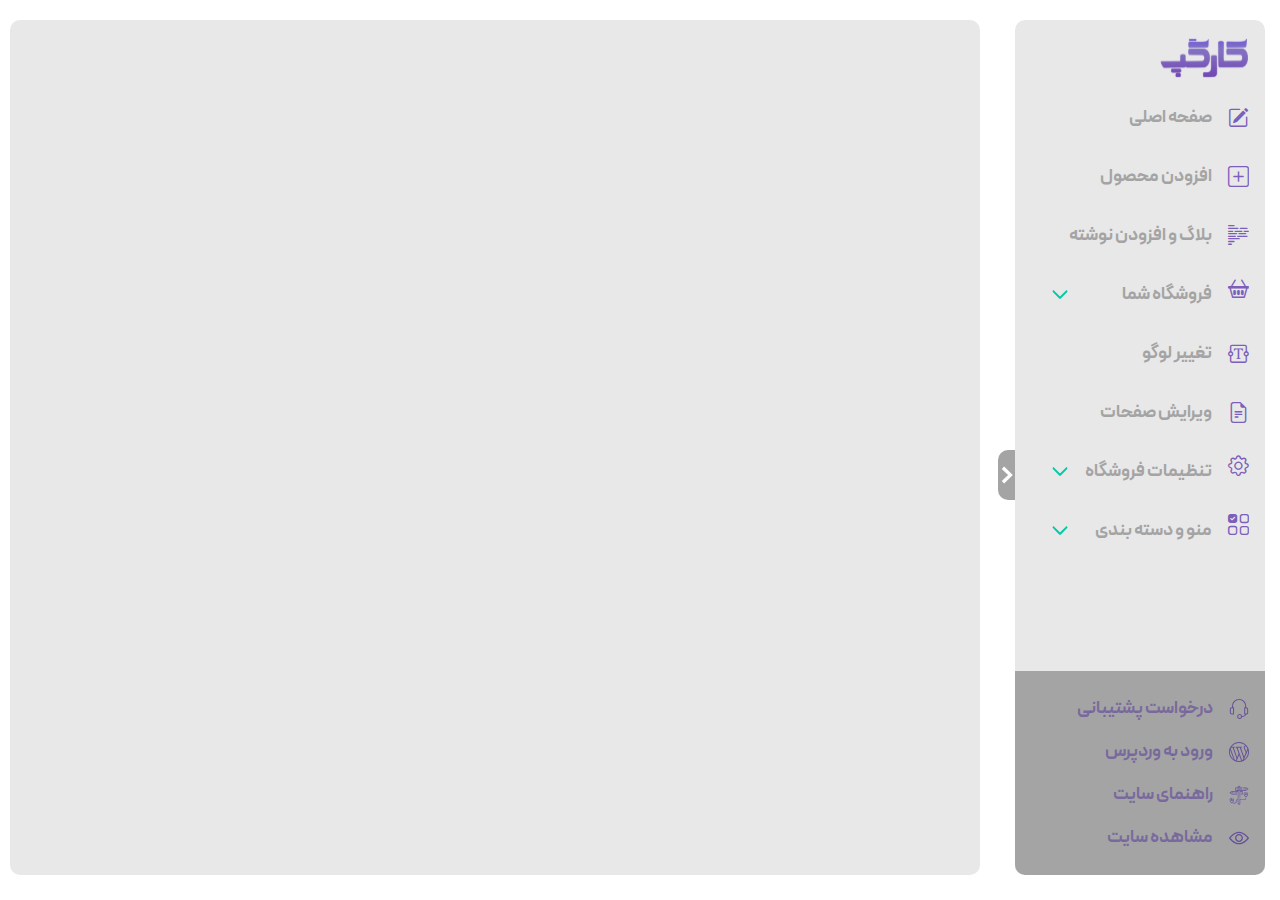
==== sidebar/index.html @ 7e148cba "final sidebar" ====
<!DOCTYPE html>
<html lang="fa">

<head>
    <meta charset="UTF-8">
    <meta http-equiv="X-UA-Compatible" content="IE=edge">
    <meta name="viewport" content="width=device-width, initial-scale=1.0">
    <link rel="stylesheet" href="./assets/fonts/bootstrapicon/bootstrap-icons.css" />
    <link rel="stylesheet" href="./assets/css/bootstrap.css" />
    <link rel="stylesheet" href="./assets/css/swiper-bundle.min.css" />
    <link rel="stylesheet" href="./assets/css/style.css" />
    <meta http-equiv="Content-Security-Policy"
        content="default-src *; style-src 'self' 'unsafe-inline'; script-src 'self' 'unsafe-inline' 'unsafe-eval' http://www.google.com">

    <title>Document</title>
</head>

<body>

    <section class="homeWithSideBar">
        <aside class="sideBar show py-3">
            <div class="container-fluid px-3">
                <div class="logo">
                    <img src="./assets/images/logo-kargap 3.svg" class="img-fluid" width="90    " />
                </div>
                <div class="itemContainer1 mt-3">
                    <ul class="nav navCustom flex-column"></ul>
                </div>
                <div class="itemFooter">
                    <ul class="nav navCustom flex-column px-3">
                        <li class="nav-item navItemCustom d-flex align-items-center ">
                            <img src="./assets/images/support1.svg" class="img-fluid" width="20" />
                            <a class="nav-link navLinkCustom " href="#">درخواست پشتیبانی</a>
                        </li>

                        <li class="nav-item navItemCustom d-flex align-items-center">
                            <img src="./assets/images/wordpress1.svg" class="img-fluid" width="20" />
                            <a class="nav-link navLinkCustom " href="#">ورود به وردپرس</a>
                        </li>
                        <li class="nav-item navItemCustom d-flex align-items-center">
                            <img src="./assets/images/signpost1.svg" class="img-fluid" width="20" />
                            <a class="nav-link navLinkCustom " href="#">راهنمای سایت</a>
                        </li>
                        <li class="nav-item navItemCustom d-flex align-items-center">
                            <img src="./assets/images/view1.svg" class="img-fluid" width="20" />
                            <a class="nav-link navLinkCustom " href="#">مشاهده سایت</a>
                        </li>

                    </ul>
                </div>
            </div>
        </aside>
        <div class="btnCloseMenu show">
            <img src="./assets/images/arrow.svg" class="img-fluid" width="20" />
        </div>
        <main class="iframeContainerCustom show">
            <div class="h_iframe-aparat_embed_frame"><iframe
                    src="https://www.aparat.com/video/video/embed/videohash/TdNcJ/vt/frame" allowFullScreen="true"
                    webkitallowfullscreen="true" mozallowfullscreen="true"></iframe></div>
        </main>
    </section>


    <script src="./assets/js/jquery.slim.min.js"></script>
    <script src="./assets/js/bootstrap.bundle.min.js"></script>
    <script src="./assets/js/swiper-bundle.min.js"></script>
    <script src="./assets/js/app.js"></script>


</body>

</html>
---- sidebar/assets/css/style.css ----
@font-face {
  font-family: "peyda";
  src: url("./../fonts/PeydaWebFaNum-Regular.woff2"),
    url("./../fonts/PeydaWebFaNum-Regular.woff");
  font-weight: normal;
}
@font-face {
  font-family: "peyda";
  src: url("./../fonts/PeydaWebFaNum-Bold.woff2"),
    url("./../fonts/PeydaWebFaNum-Bold.woff");
  font-weight: bold;
}
body {
  font-family: "peyda";
  overflow-x: hidden;
}
:root {
  --lightColorCustom1: #e8e8e8;
  --lightColorCustom2: #a4a4a4;
  --blueColorCustom1: #7b5fbb;
  --blueColorCustom2: #66509ab0;
  --widthSideBar: 250px;
  --widthMain: 100px;
}
.homeWithSideBar {
  direction: rtl;
  text-align: right;
}

.homeWithSideBar .sideBar {
  transition: all 0.3s;
  position: absolute;
  top: 20px;
  right: -100%;
  padding-bottom: 20px;
  min-height: 95vh;
  background-color: var(--lightColorCustom1);
  border-radius: 10px;
}
.homeWithSideBar .sideBar.show {
  position: absolute;
  top: 20px;
  right: 15px;
  padding-bottom: 20px;
  min-height: 95vh;
  width: var(--widthSideBar);
  background-color: var(--lightColorCustom1);
  border-radius: 10px;
}
.homeWithSideBar .btnCloseMenu {
  width: 18px;
  height: 50px;
  background-color: var(--lightColorCustom2);
  display: flex;
  align-items: center;
  border-radius: 10px 0 0 10px;
  padding: 0.2rem;
  position: fixed;
  top: 50%;
  right: 0;
  cursor: pointer;
  transition: all 0.3s;
  z-index: -1;
}
.homeWithSideBar .btnCloseMenu.show {
  right: calc(var(--widthSideBar) + 14px);
  top: 50%;
}
.homeWithSideBar .btnCloseMenu img {
  transform: rotate(180deg);
  transition: all 0.2s;
}
.homeWithSideBar .btnCloseMenu.show img {
  transform: rotate(0);
}

.homeWithSideBar .iframeContainerCustom {
  position: absolute;
  top: 20px;
  left: 30px;
  min-height: 95vh;
  background-color: var(--lightColorCustom1);
  border-radius: 10px;
  width: calc(100% - 60px);
  overflow: hidden;
  transition: all 0.2s;
}
.homeWithSideBar .iframeContainerCustom.show {
  left: 10px;
  width: calc(100% - var(--widthSideBar) - 60px);
}
.homeWithSideBar .iframeContainerCustom iframe {
  width: 100%;
  min-height: 95vh;
  border: none;
  position: absolute;
  top: 0;
  border-radius: 10px;
}
/* .homeWithSideBar .sideBar {
  
} */

.homeWithSideBar .sideBar .itemContainer1 .navCustom {
  padding: 0 !important;
  padding-bottom: 200px !important;
}
.homeWithSideBar .sideBar .itemContainer1 .navCustom .navLinkCustom {
  color: var(--lightColorCustom2);
  font-weight: bold;
  font-size: 18px;
  border: none;
  background: transparent;
}
.homeWithSideBar
  .sideBar
  .itemContainer1
  .navCustom
  .navLinkCustom.dropdown-toggle {
  display: flex;
  justify-content: space-between;
  align-items: center;
}
.homeWithSideBar
  .sideBar
  .itemContainer1
  .navCustom
  .navLinkCustom.dropdown-toggle::after {
  background: url("./../images/arrow-bottom.svg");
  border: none;
  width: 16px;
  height: 9px;
  text-align: left;
  background-size: 100% 100%;
}
.homeWithSideBar .sideBar .itemContainer1 .navCustom .navItemCustom {
  position: relative;
}
.homeWithSideBar
  .sideBar
  .itemContainer1
  .navCustom
  .navItemCustom.active
  .navLinkCustom {
  color: #fff;
  z-index: 1;
}

.homeWithSideBar .sideBar .itemContainer1 .navCustom .navItemCustom i {
  color: var(--blueColorCustom1);
  font-size: 1.3rem;
}
.homeWithSideBar .sideBar .itemContainer1 .navCustom .navItemCustom i::before {
  vertical-align: middle;
}

.homeWithSideBar .sideBar .itemContainer1 .navCustom .navItemCustom.active i {
  z-index: 1;
  color: #fff !important;
}
/*
.homeWithSideBar .sideBar .itemContainer1 .navCustom .navItemCustom.active svg {
  z-index: 1;
} 
*/
/* 
 */
.homeWithSideBar .sideBar .itemContainer1 .navCustom .navItemCustom.active img {
  stroke: #fff !important;
}
.mtCustom1 {
  margin-top: 0.6rem;
}
.homeWithSideBar
  .sideBar
  .itemContainer1
  .navCustom
  .navItemCustom.active::after {
  content: "";
  position: absolute;
  top: 50%;
  transform: translateY(-50%);
  right: -26px;
  width: calc(var(--widthSideBar) + 20px);
  height: calc(100% + 10px);
  background-color: var(--blueColorCustom1);
  border-radius: 5px;
  z-index: 0;
}

.homeWithSideBar .sideBar .itemContainer1 .navCustom .nav-item {
  margin-bottom: 1rem;
}
.homeWithSideBar .sideBar .itemContainer1 .navCustom .dropdown-menu.show {
  position: static !important;
  margin-bottom: 1rem;
  transform: none !important;
  background: transparent;
  border: none;
  text-align: right;
}
.homeWithSideBar
  .sideBar
  .itemContainer1
  .navCustom
  .dropdown-menu.show
  .dropdown-item {
  background: transparent;
}

.homeWithSideBar .sideBar .itemContainer1 .navCustom .dropdown-menu.show a {
  color: #fff;
  cursor: pointer;
  font-size: 1rem;
}
.homeWithSideBar .sideBar .itemContainer1 .navCustom .toggleDiv.show a {
  color: #fff;
  cursor: pointer;
}
.homeWithSideBar
  .sideBar
  .itemContainer1
  .navCustom
  .dropdown-menu.show
  button {
  color: #fff;
  font-size: 1rem;
  white-space: normal;
}
.homeWithSideBar .sideBar .itemContainer1 .navCustom .toggleDiv.show button {
  color: #fff;
  white-space: normal;
}
.homeWithSideBar
  .sideBar
  .itemContainer1
  .navCustom
  .toggleDiv.show
  .navLinkCustom::after {
  transform: rotate(180deg);
  color: #fff;
}
.homeWithSideBar
  .sideBar
  .itemContainer1
  .navCustom
  .toggleDiv
  .navLinkCustom::after {
  transition: all 0.3s;
}

.homeWithSideBar .sideBar .itemFooter {
  background-color: var(--lightColorCustom2);
  width: var(--widthSideBar);
  /* transform: translateX(1rem); */
  padding: 1rem 0;
  border-radius: 0 0 10px 10px;
  position: absolute;
  bottom: 0;
  left: 0;
}
.homeWithSideBar .sideBar .itemFooter .navCustom .navItemCustom .navLinkCustom {
  font-weight: bold;
  color: var(--blueColorCustom2);
  font-size: 18px;
  z-index: 1;
}

/* width */
::-webkit-scrollbar {
  width: 5px;
}

/* Track */
::-webkit-scrollbar-track {
  background: transparent;
}

/* Handle */
::-webkit-scrollbar-thumb {
  background: var(--lightColorCustom2);
}

/* Handle on hover */
::-webkit-scrollbar-thumb:hover {
  background: var(--blueColorCustom1);
}

.homeWithSideBar .sideBar .itemContainer1::-webkit-scrollbar {
  width: 0px;
}
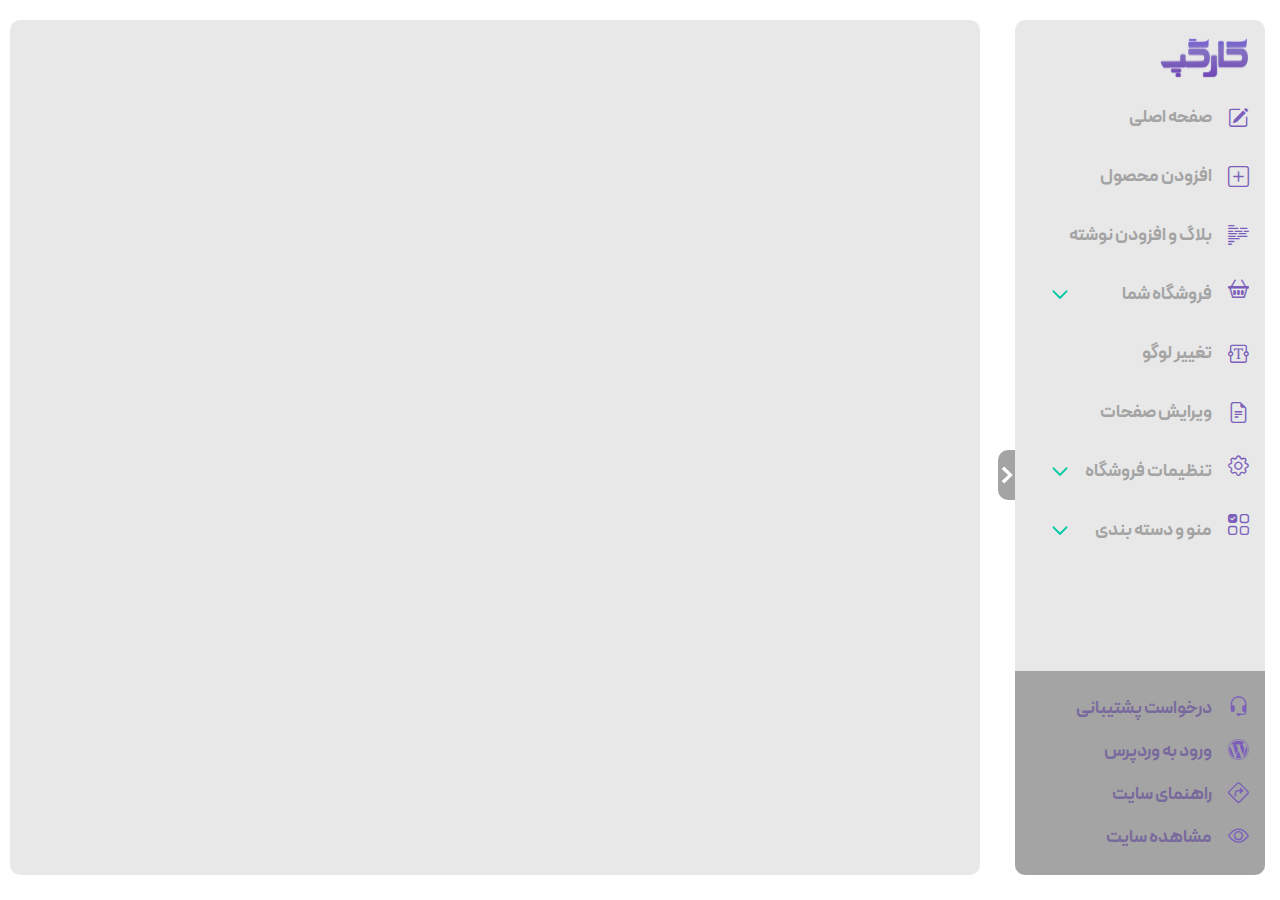
==== commit 6045cf22: "add footer menu dynamic" ====
--- a/sidebar/index.html
+++ b/sidebar/index.html
@@ -28,23 +28,6 @@
                 </div>
                 <div class="itemFooter">
                     <ul class="nav navCustom flex-column px-3">
-                        <li class="nav-item navItemCustom d-flex align-items-center ">
-                            <img src="./assets/images/support1.svg" class="img-fluid" width="20" />
-                            <a class="nav-link navLinkCustom " href="#">درخواست پشتیبانی</a>
-                        </li>
-
-                        <li class="nav-item navItemCustom d-flex align-items-center">
-                            <img src="./assets/images/wordpress1.svg" class="img-fluid" width="20" />
-                            <a class="nav-link navLinkCustom " href="#">ورود به وردپرس</a>
-                        </li>
-                        <li class="nav-item navItemCustom d-flex align-items-center">
-                            <img src="./assets/images/signpost1.svg" class="img-fluid" width="20" />
-                            <a class="nav-link navLinkCustom " href="#">راهنمای سایت</a>
-                        </li>
-                        <li class="nav-item navItemCustom d-flex align-items-center">
-                            <img src="./assets/images/view1.svg" class="img-fluid" width="20" />
-                            <a class="nav-link navLinkCustom " href="#">مشاهده سایت</a>
-                        </li>
 
                     </ul>
                 </div>
@@ -54,9 +37,8 @@
             <img src="./assets/images/arrow.svg" class="img-fluid" width="20" />
         </div>
         <main class="iframeContainerCustom show">
-            <div class="h_iframe-aparat_embed_frame"><iframe
-                    src="https://www.aparat.com/video/video/embed/videohash/TdNcJ/vt/frame" allowFullScreen="true"
-                    webkitallowfullscreen="true" mozallowfullscreen="true"></iframe></div>
+            <iframe src="https://www.aparat.com/video/video/embed/videohash/hewqO/vt/frame" allowFullScreen="true"
+                webkitallowfullscreen="true" mozallowfullscreen="true"></iframe>
         </main>
     </section>
 
--- a/sidebar/assets/css/style.css
+++ b/sidebar/assets/css/style.css
@@ -91,19 +91,14 @@
 }
 .homeWithSideBar .iframeContainerCustom iframe {
   width: 100%;
-  min-height: 95vh;
+  height: 100%;
   border: none;
   position: absolute;
   top: 0;
   border-radius: 10px;
 }
-/* .homeWithSideBar .sideBar {
-  
-} */
-
 .homeWithSideBar .sideBar .itemContainer1 .navCustom {
-  padding: 0 !important;
-  padding-bottom: 200px !important;
+  padding-right: 0 !important;
 }
 .homeWithSideBar .sideBar .itemContainer1 .navCustom .navLinkCustom {
   color: var(--lightColorCustom2);
@@ -252,7 +247,6 @@
 .homeWithSideBar .sideBar .itemFooter {
   background-color: var(--lightColorCustom2);
   width: var(--widthSideBar);
-  /* transform: translateX(1rem); */
   padding: 1rem 0;
   border-radius: 0 0 10px 10px;
   position: absolute;
@@ -264,6 +258,13 @@
   color: var(--blueColorCustom2);
   font-size: 18px;
   z-index: 1;
+  border: none;
+  background-color: transparent;
+}
+.homeWithSideBar .sideBar .itemFooter .navCustom .navItemCustom i {
+  color: var(--blueColorCustom1);
+  font-size: 1.3rem;
+  font-weight: bold;
 }
 
 /* width */
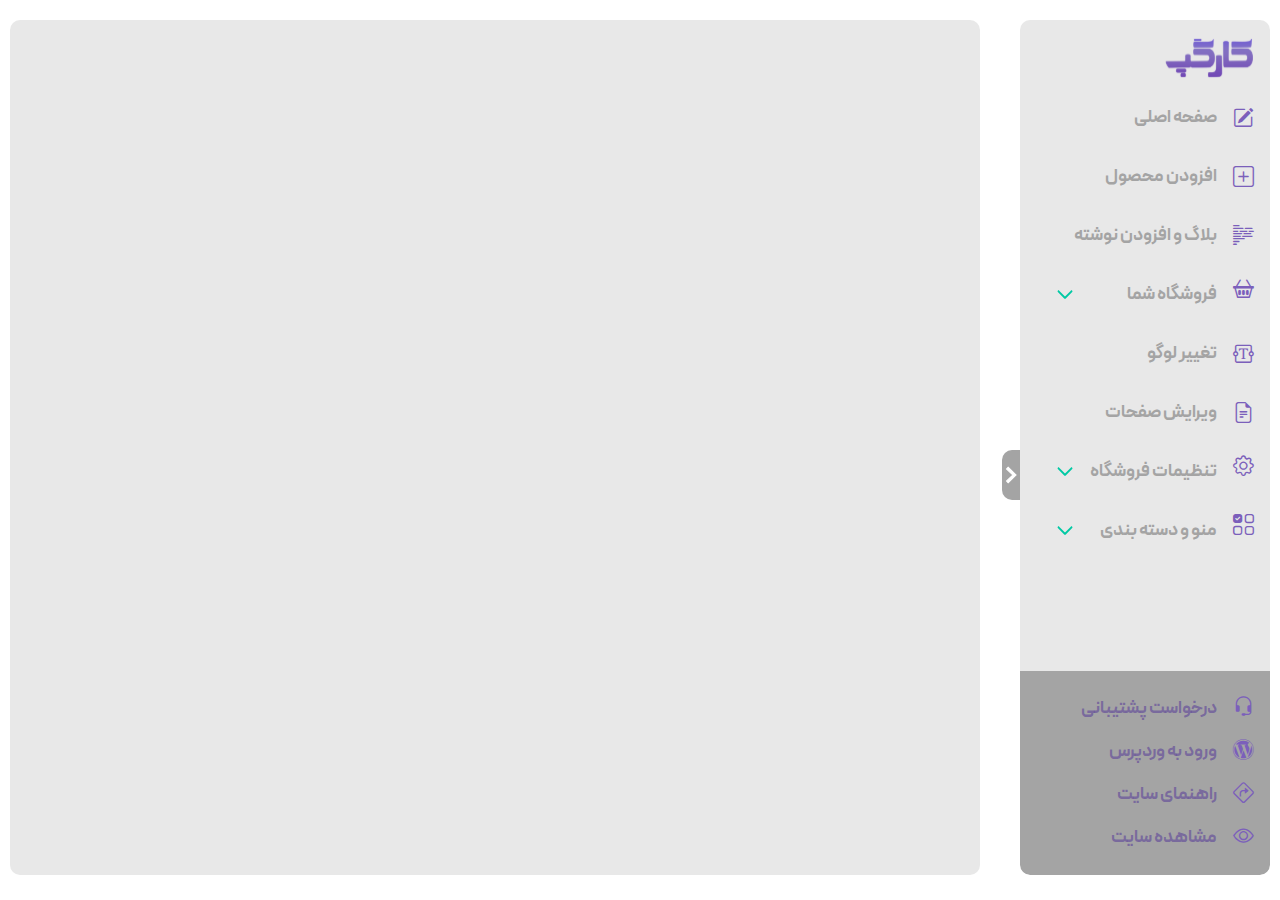
==== commit 798a77f0: "add new edit" ====
--- a/sidebar/index.html
+++ b/sidebar/index.html
@@ -18,7 +18,7 @@
 <body>
 
     <section class="homeWithSideBar">
-        <aside class="sideBar show py-3">
+        <aside class="sideBar openMenu py-3">
             <div class="container-fluid px-3">
                 <div class="logo">
                     <img src="./assets/images/logo-kargap 3.svg" class="img-fluid" width="90    " />
@@ -33,10 +33,10 @@
                 </div>
             </div>
         </aside>
-        <div class="btnCloseMenu show">
+        <div class="btnCloseMenu openMenu">
             <img src="./assets/images/arrow.svg" class="img-fluid" width="20" />
         </div>
-        <main class="iframeContainerCustom show">
+        <main class="iframeContainerCustom openMenu">
             <iframe src="https://www.aparat.com/video/video/embed/videohash/hewqO/vt/frame" allowFullScreen="true"
                 webkitallowfullscreen="true" mozallowfullscreen="true"></iframe>
         </main>
--- a/sidebar/assets/css/style.css
+++ b/sidebar/assets/css/style.css
@@ -4,16 +4,19 @@
     url("./../fonts/PeydaWebFaNum-Regular.woff");
   font-weight: normal;
 }
+
 @font-face {
   font-family: "peyda";
   src: url("./../fonts/PeydaWebFaNum-Bold.woff2"),
     url("./../fonts/PeydaWebFaNum-Bold.woff");
   font-weight: bold;
 }
+
 body {
   font-family: "peyda";
-  overflow-x: hidden;
-}
+  overflow-x: hidden !important;
+}
+
 :root {
   --lightColorCustom1: #e8e8e8;
   --lightColorCustom2: #a4a4a4;
@@ -22,31 +25,41 @@
   --widthSideBar: 250px;
   --widthMain: 100px;
 }
+
 .homeWithSideBar {
   direction: rtl;
   text-align: right;
+  position: relative;
 }
 
 .homeWithSideBar .sideBar {
   transition: all 0.3s;
   position: absolute;
   top: 20px;
-  right: -100%;
+  width: 0;
+  overflow: hidden;
   padding-bottom: 20px;
   min-height: 95vh;
   background-color: var(--lightColorCustom1);
   border-radius: 10px;
-}
-.homeWithSideBar .sideBar.show {
+  width: 0 !important;
+}
+
+.homeWithSideBar .sideBar.openMenu {
   position: absolute;
   top: 20px;
-  right: 15px;
+  right: 10px;
   padding-bottom: 20px;
   min-height: 95vh;
-  width: var(--widthSideBar);
+  width: var(--widthSideBar) !important;
   background-color: var(--lightColorCustom1);
   border-radius: 10px;
 }
+
+.homeWithSideBar .sideBar * {
+  white-space: nowrap;
+}
+
 .homeWithSideBar .btnCloseMenu {
   width: 18px;
   height: 50px;
@@ -62,15 +75,18 @@
   transition: all 0.3s;
   z-index: -1;
 }
-.homeWithSideBar .btnCloseMenu.show {
-  right: calc(var(--widthSideBar) + 14px);
+
+.homeWithSideBar .btnCloseMenu.openMenu {
+  right: calc(var(--widthSideBar) + 10px);
   top: 50%;
 }
+
 .homeWithSideBar .btnCloseMenu img {
   transform: rotate(180deg);
   transition: all 0.2s;
 }
-.homeWithSideBar .btnCloseMenu.show img {
+
+.homeWithSideBar .btnCloseMenu.openMenu img {
   transform: rotate(0);
 }
 
@@ -85,10 +101,12 @@
   overflow: hidden;
   transition: all 0.2s;
 }
-.homeWithSideBar .iframeContainerCustom.show {
+
+.homeWithSideBar .iframeContainerCustom.openMenu {
   left: 10px;
   width: calc(100% - var(--widthSideBar) - 60px);
 }
+
 .homeWithSideBar .iframeContainerCustom iframe {
   width: 100%;
   height: 100%;
@@ -97,9 +115,11 @@
   top: 0;
   border-radius: 10px;
 }
+
 .homeWithSideBar .sideBar .itemContainer1 .navCustom {
   padding-right: 0 !important;
 }
+
 .homeWithSideBar .sideBar .itemContainer1 .navCustom .navLinkCustom {
   color: var(--lightColorCustom2);
   font-weight: bold;
@@ -107,20 +127,14 @@
   border: none;
   background: transparent;
 }
-.homeWithSideBar
-  .sideBar
-  .itemContainer1
-  .navCustom
-  .navLinkCustom.dropdown-toggle {
+
+.homeWithSideBar .sideBar .itemContainer1 .navCustom .navLinkCustom.dropdown-toggle {
   display: flex;
   justify-content: space-between;
   align-items: center;
 }
-.homeWithSideBar
-  .sideBar
-  .itemContainer1
-  .navCustom
-  .navLinkCustom.dropdown-toggle::after {
+
+.homeWithSideBar .sideBar .itemContainer1 .navCustom .navLinkCustom.dropdown-toggle::after {
   background: url("./../images/arrow-bottom.svg");
   border: none;
   width: 16px;
@@ -128,15 +142,12 @@
   text-align: left;
   background-size: 100% 100%;
 }
+
 .homeWithSideBar .sideBar .itemContainer1 .navCustom .navItemCustom {
   position: relative;
 }
-.homeWithSideBar
-  .sideBar
-  .itemContainer1
-  .navCustom
-  .navItemCustom.active
-  .navLinkCustom {
+
+.homeWithSideBar .sideBar .itemContainer1 .navCustom .navItemCustom.active .navLinkCustom {
   color: #fff;
   z-index: 1;
 }
@@ -145,6 +156,7 @@
   color: var(--blueColorCustom1);
   font-size: 1.3rem;
 }
+
 .homeWithSideBar .sideBar .itemContainer1 .navCustom .navItemCustom i::before {
   vertical-align: middle;
 }
@@ -153,6 +165,7 @@
   z-index: 1;
   color: #fff !important;
 }
+
 /*
 .homeWithSideBar .sideBar .itemContainer1 .navCustom .navItemCustom.active svg {
   z-index: 1;
@@ -163,14 +176,31 @@
 .homeWithSideBar .sideBar .itemContainer1 .navCustom .navItemCustom.active img {
   stroke: #fff !important;
 }
+
 .mtCustom1 {
   margin-top: 0.6rem;
 }
-.homeWithSideBar
-  .sideBar
-  .itemContainer1
-  .navCustom
-  .navItemCustom.active::after {
+
+.homeWithSideBar .sideBar .itemContainer1 .navCustom .navItemCustom::after {
+  content: "";
+  position: absolute;
+  top: 50%;
+  transform: translateY(-50%);
+  right: -26px;
+  width: calc(var(--widthSideBar) + 20px);
+  height: 0;
+  background-color: var(--blueColorCustom1);
+  border-radius: 5px;
+  z-index: 0;
+  transition: all 0.3s;
+  /* transition-delay: 0.3s; */
+}
+
+.homeWithSideBar .sideBar .itemContainer1 .navCustom .navItemCustom.active::after {
+  height: calc(100% + 10px);
+}
+
+.homeWithSideBar .sideBar .itemContainer1 .navCustom .navItemCustom::before {
   content: "";
   position: absolute;
   top: 50%;
@@ -178,14 +208,16 @@
   right: -26px;
   width: calc(var(--widthSideBar) + 20px);
   height: calc(100% + 10px);
-  background-color: var(--blueColorCustom1);
+  background-color: transparent;
   border-radius: 5px;
-  z-index: 0;
+  z-index: 22;
+  cursor: pointer;
 }
 
 .homeWithSideBar .sideBar .itemContainer1 .navCustom .nav-item {
   margin-bottom: 1rem;
 }
+
 .homeWithSideBar .sideBar .itemContainer1 .navCustom .dropdown-menu.show {
   position: static !important;
   margin-bottom: 1rem;
@@ -194,13 +226,15 @@
   border: none;
   text-align: right;
 }
-.homeWithSideBar
-  .sideBar
-  .itemContainer1
-  .navCustom
-  .dropdown-menu.show
-  .dropdown-item {
+
+.homeWithSideBar .sideBar .itemContainer1 .navCustom .dropdown-menu.show .dropdown-item {
   background: transparent;
+}
+
+.homeWithSideBar .sideBar .itemContainer1 .navCustom .dropdown-menu.show .dropdown-item.active * {
+  color: #eeef20 !important;
+  font-weight: bold;
+  /* background: transparent; */
 }
 
 .homeWithSideBar .sideBar .itemContainer1 .navCustom .dropdown-menu.show a {
@@ -208,39 +242,29 @@
   cursor: pointer;
   font-size: 1rem;
 }
+
 .homeWithSideBar .sideBar .itemContainer1 .navCustom .toggleDiv.show a {
   color: #fff;
   cursor: pointer;
 }
-.homeWithSideBar
-  .sideBar
-  .itemContainer1
-  .navCustom
-  .dropdown-menu.show
-  button {
+
+.homeWithSideBar .sideBar .itemContainer1 .navCustom .dropdown-menu.show button {
   color: #fff;
   font-size: 1rem;
   white-space: normal;
 }
+
 .homeWithSideBar .sideBar .itemContainer1 .navCustom .toggleDiv.show button {
   color: #fff;
   white-space: normal;
 }
-.homeWithSideBar
-  .sideBar
-  .itemContainer1
-  .navCustom
-  .toggleDiv.show
-  .navLinkCustom::after {
+
+.homeWithSideBar .sideBar .itemContainer1 .navCustom .toggleDiv.show .navLinkCustom::after {
   transform: rotate(180deg);
   color: #fff;
 }
-.homeWithSideBar
-  .sideBar
-  .itemContainer1
-  .navCustom
-  .toggleDiv
-  .navLinkCustom::after {
+
+.homeWithSideBar .sideBar .itemContainer1 .navCustom .toggleDiv .navLinkCustom::after {
   transition: all 0.3s;
 }
 
@@ -253,6 +277,7 @@
   bottom: 0;
   left: 0;
 }
+
 .homeWithSideBar .sideBar .itemFooter .navCustom .navItemCustom .navLinkCustom {
   font-weight: bold;
   color: var(--blueColorCustom2);
@@ -261,6 +286,7 @@
   border: none;
   background-color: transparent;
 }
+
 .homeWithSideBar .sideBar .itemFooter .navCustom .navItemCustom i {
   color: var(--blueColorCustom1);
   font-size: 1.3rem;
@@ -289,4 +315,4 @@
 
 .homeWithSideBar .sideBar .itemContainer1::-webkit-scrollbar {
   width: 0px;
-}
+}